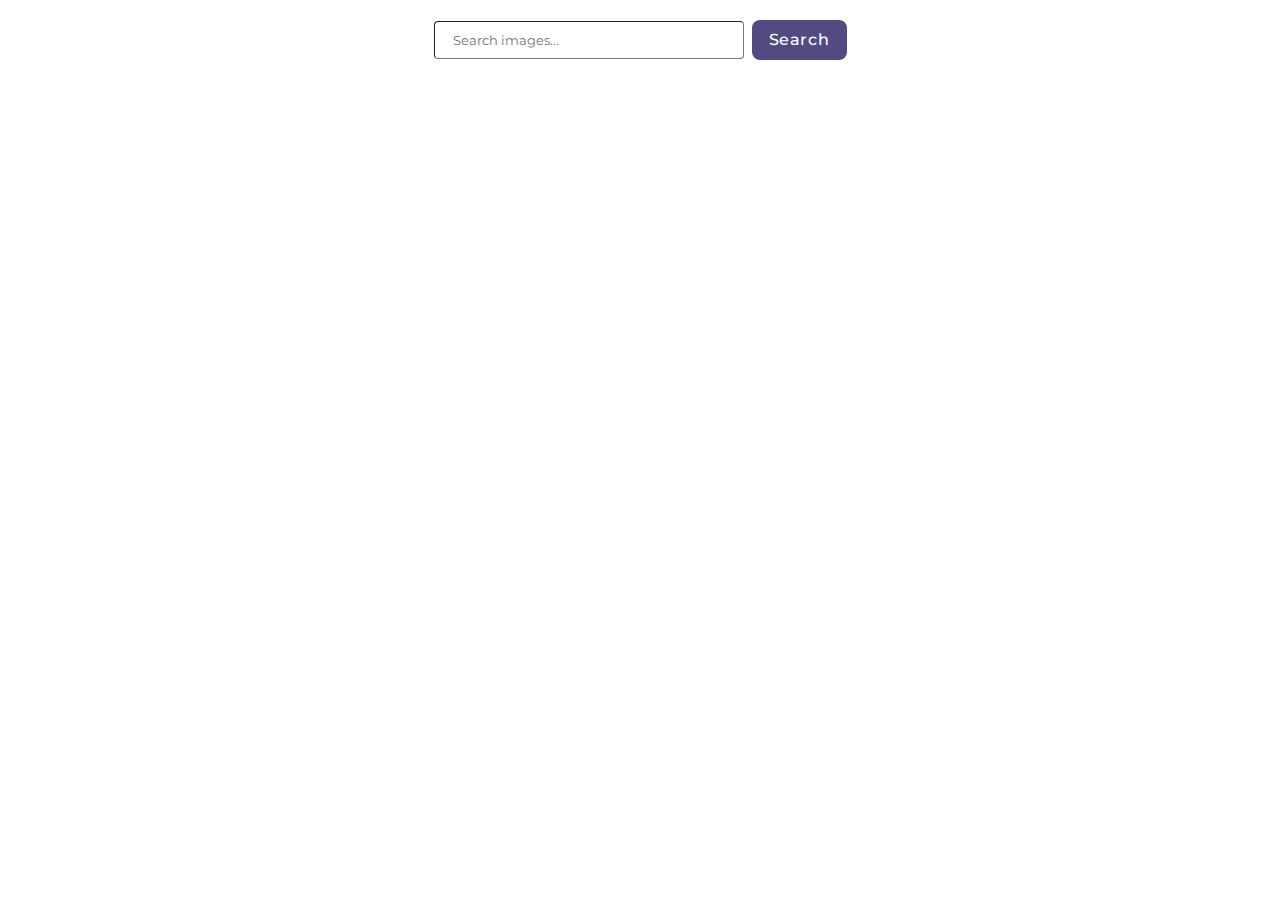
==== src/index.html @ 0e5e9962 "Initial commit" ====
<!DOCTYPE html>
<html lang="en">
  <head>
    <meta charset="UTF-8" />
    <link rel="icon" type="image/svg+xml" href="/favicon.svg" />
    <meta name="viewport" content="width=device-width, initial-scale=1.0" />
    <title>goit-js-hw-11</title>
    <link rel="preconnect" href="https://fonts.googleapis.com" />
    <link rel="preconnect" href="https://fonts.gstatic.com" crossorigin />
    <link
      href="https://fonts.googleapis.com/css2?family=Montserrat:ital@0;1&display=swap"
      rel="stylesheet"
    />
    <link rel="stylesheet" href="./css/styles.css" />
  </head>
  <body>
    <div class="container">
      <form class="overall-form">
        <input
          class="form-input"
          type="text"
          name="searchImg"
          placeholder="Search images..."
        />
        <button class="form-button" type="submit">Search</button>
      </form>
      <ul class="gallery"></ul>
    </div>

    <script type="module" src="./main.js"></script>
  </body>
</html>
---- src/css/styles.css ----
h1,
h2,
h3,
h4,
h5,
h6,
p {
  margin: 0;
}

p:last-child {
  margin-bottom: 0;
}

ul {
  margin: 0;
  padding: 0;
  list-style: none;
}

a {
  color: currentColor;
  text-decoration: none;
}

button {
  cursor: pointer;
}

img {
  display: block;
  max-width: 100%;
  height: auto;
}

body {
  font-family: Montserrat, sans-serif;
  font-weight: 400;
  font-size: 16px;
}

button {
  font-family: Montserrat, sans-serif;
  font-size: 16px;
  border-radius: 8px;
  border: none;
  padding: 8px 16px;
  margin: 0;
  width: 95px;
  height: 40px;
  font-weight: 500;
  line-height: 150%;
  letter-spacing: 0.04em;
  background-color: #514b82;
  color: #ffffff;
  align-items: center;
}

input {
  font-family: Montserrat, sans-serif;
  font-weight: 400;
  width: 272px;
  height: 16px;
  padding: 10px 18px;
  border-radius: 4px;
  border-width: 0.2px;
}

p {
  font-weight: 600;
}

.container {
  max-width: 1600px;
  margin: auto;
}

.overall-form {
  display: flex;
  align-items: center;
  justify-content: center;
  gap: 8px;
  margin-top: 20px;
  margin-bottom: 24px;
}

.gallery {
  display: flex;
  flex-wrap: wrap;
  justify-content: center;
  gap: 28px;
}

.gallery-item {
  border: 1px solid #ccc; /* Товщина бордеру та колір */
  border-radius: 6px; /* Закругленість кутів */
  box-shadow: 0 0 5px rgba(0, 0, 0, 0.3); /* Тінь */
  padding: 4px;
}

.gallery-img {
  width: 366px;
  height: 244px;
  contain: content;
}

.info {
  display: flex;
  justify-content: center;
  align-items: center;
  margin-top: 12px;
  margin-bottom: 4px;
  margin-left: 4px;
  margin-right: 4px;
  width: 360px;
  gap: 16px;
}

.info-item {
  display: flex;
  flex-direction: column;
  align-items: center;
  gap: 4px;
}

.loader {
  width: 120px;
  height: 22px;
  border-radius: 20px;
  color: #514b82;
  border: 2px solid;
  position: relative;
}
.loader::before {
  content: '';
  position: absolute;
  margin: 2px;
  inset: 0 100% 0 0;
  border-radius: inherit;
  background: currentColor;
  animation: l6 2s infinite;
}
@keyframes l6 {
  100% {
    inset: 0;
  }
}
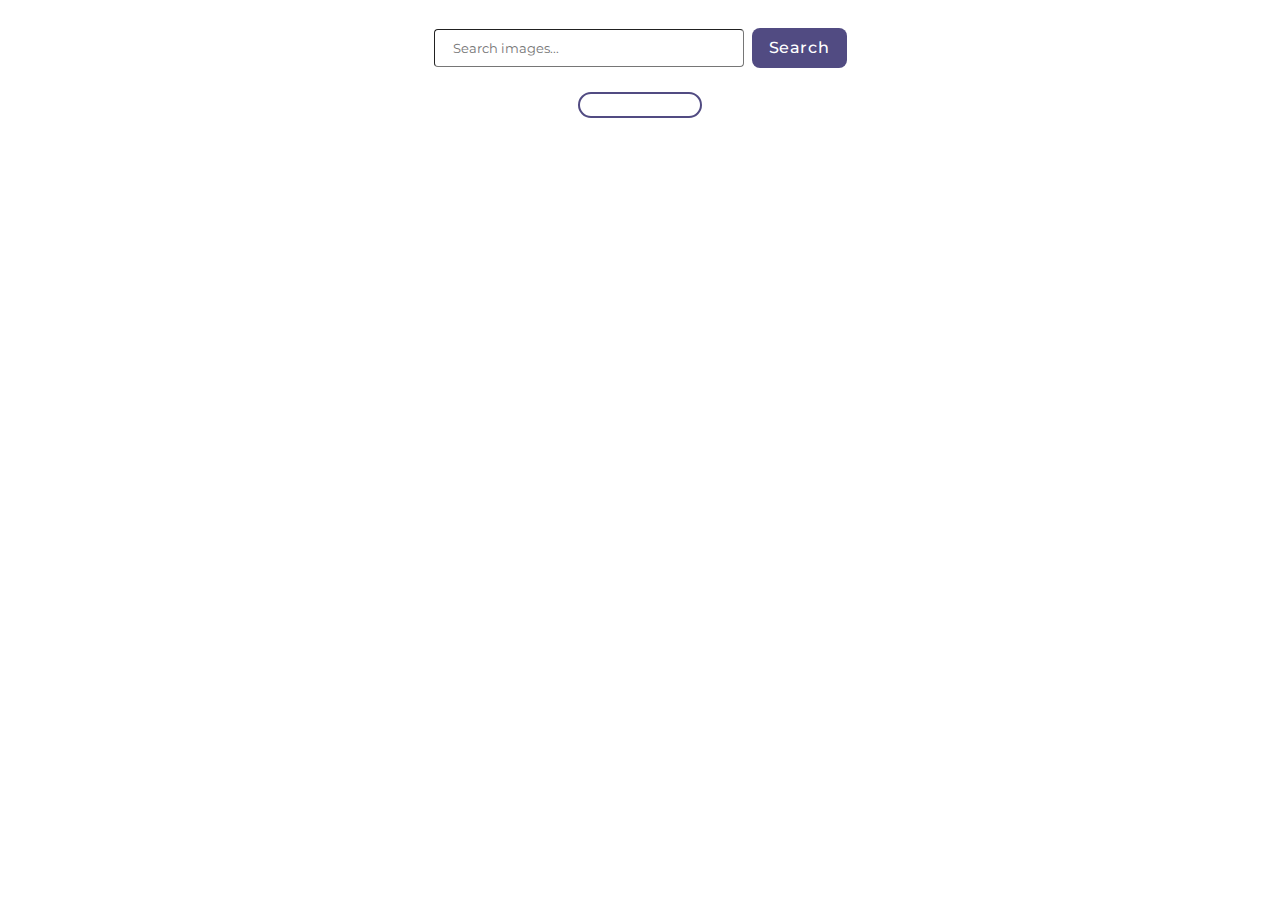
==== commit 5cbde89b: "done" ====
--- a/src/index.html
+++ b/src/index.html
@@ -24,7 +24,9 @@
         />
         <button class="form-button" type="submit">Search</button>
       </form>
+      <div class="loader"></div>
       <ul class="gallery"></ul>
+      <button class="load-button hidden" type="button">Load more...</button>
     </div>
 
     <script type="module" src="./main.js"></script>
--- a/src/css/styles.css
+++ b/src/css/styles.css
@@ -70,9 +70,16 @@
   font-weight: 600;
 }
 
+.hidden {
+  display: none;
+}
+
 .container {
   max-width: 1600px;
   margin: auto;
+  display: flex;
+  flex-direction: column;
+  align-items: center;
 }
 
 .overall-form {
@@ -123,6 +130,16 @@
   gap: 4px;
 }
 
+.load-button {
+  width: 160px;
+  margin-top: 20px;
+}
+
+.hidden {
+  display: none;
+  opacity: 0;
+}
+
 .loader {
   width: 120px;
   height: 22px;
